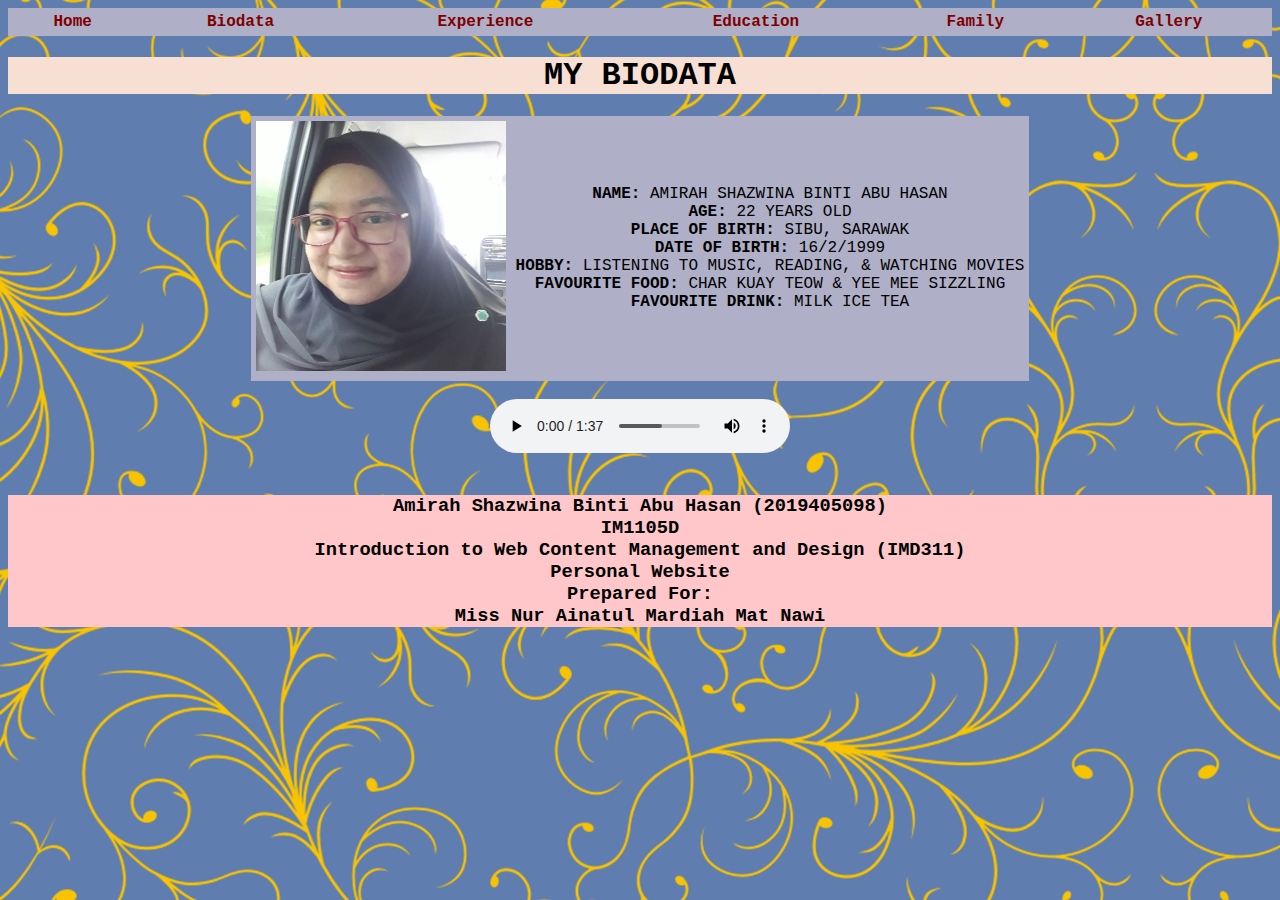
==== biodata.html @ e23d4354 "website" ====
<!DOCTYPE html>
<html>
<head>
	<meta charset="utf-8">
	<meta name="viewport" content="width=device-width, initial-scale=1">
	<title>Biodata</title>
	<link rel="stylesheet" type="text/css" href="css.css">
	<link rel="shortcut icon" href="IMAGE/photo_2022_01_11_03_27_30_oNC_icon.ico">
</head>
<body>
	<table style="width: 100%;">
		<tr>
			<td><a href="index.html" target="_self"><b>Home</b></a></td>
			<td><a href="biodata.html" target="_self"><b>Biodata</b></a></td>
			<td><a href="experience.html" target="_self"><b>Experience</b></a></td>
			<td><a href="education.html" target="_self"><b>Education</b></a></td>
			<td><a href="family.html" target="_self"><b>Family</b></a></td>
			<td><a href="gallery.html" target="_self"><b>Gallery</b></a></td>
		</tr>
	</table>
	<h1>MY BIODATA</h1>
	<table>
		<tr>
			<td><img src="IMAGE/XFFDFDG.jpg" width="250px" alt="My Picture"></td>
			<td><b>NAME:</b> AMIRAH SHAZWINA BINTI ABU HASAN
				<br><b>AGE:</b> 22 YEARS OLD
				<br><b>PLACE OF BIRTH:</b> SIBU, SARAWAK
				<br><b>DATE OF BIRTH:</b> 16/2/1999
				<br><b>HOBBY:</b> LISTENING TO MUSIC, READING, & WATCHING MOVIES
				<br><b>FAVOURITE FOOD:</b> CHAR KUAY TEOW & YEE MEE SIZZLING
				<br><b>FAVOURITE DRINK:</b> MILK ICE TEA</td>
		</tr>
		
	</table>
	<br>
<audio controls autoplay loop>
	<source src="IMAGE/Y2Mate.is - Aaron Kenny - English Country Garden [No Copyright Music]-mDcADD4oS5E-160k-1625688235427.mp3" type="audio/mpeg"></audio>
<br>
	<br>
	<h3>Amirah Shazwina Binti Abu Hasan (2019405098)
<br>IM1105D
<br>Introduction to Web Content Management and Design (IMD311) 
<br>Personal Website
<br>Prepared For:
<br>Miss Nur Ainatul Mardiah Mat Nawi
</h3>
</body>
</html>
---- css.css ----
body
{
	background-image: url(IMAGE/pngwing.com4.png);
	background-color: #5f7daf;
	font-family: Courier New;
	text-align: center;
}
table,td,tr
{
	padding: 5px;
	text-align: center;
	border: 1px solid;
	border-collapse: collapse;
	border-style: hidden;
	background-color: #afafc7;
	margin: auto;
}

h1
{
	font-family: Courier New;
	color: black;
	background-color:#F7DFD3 ;
	text-align: center;
}

h3
{
	background-color: #ffc7c9;

}

P
{
	font-family: Courier New;
	color: BLACK;
	background-color: #E2C3C8;
	line-height: 1.5;

}
a:link
{
	color: maroon;
	text-decoration: none;
}
a:hover
{
	background-color:#E2C3C8 ;
	text-decoration: none;
	color: maroon;
}
a:visited
{
	text-decoration: none;
	color: floralwhite;
}
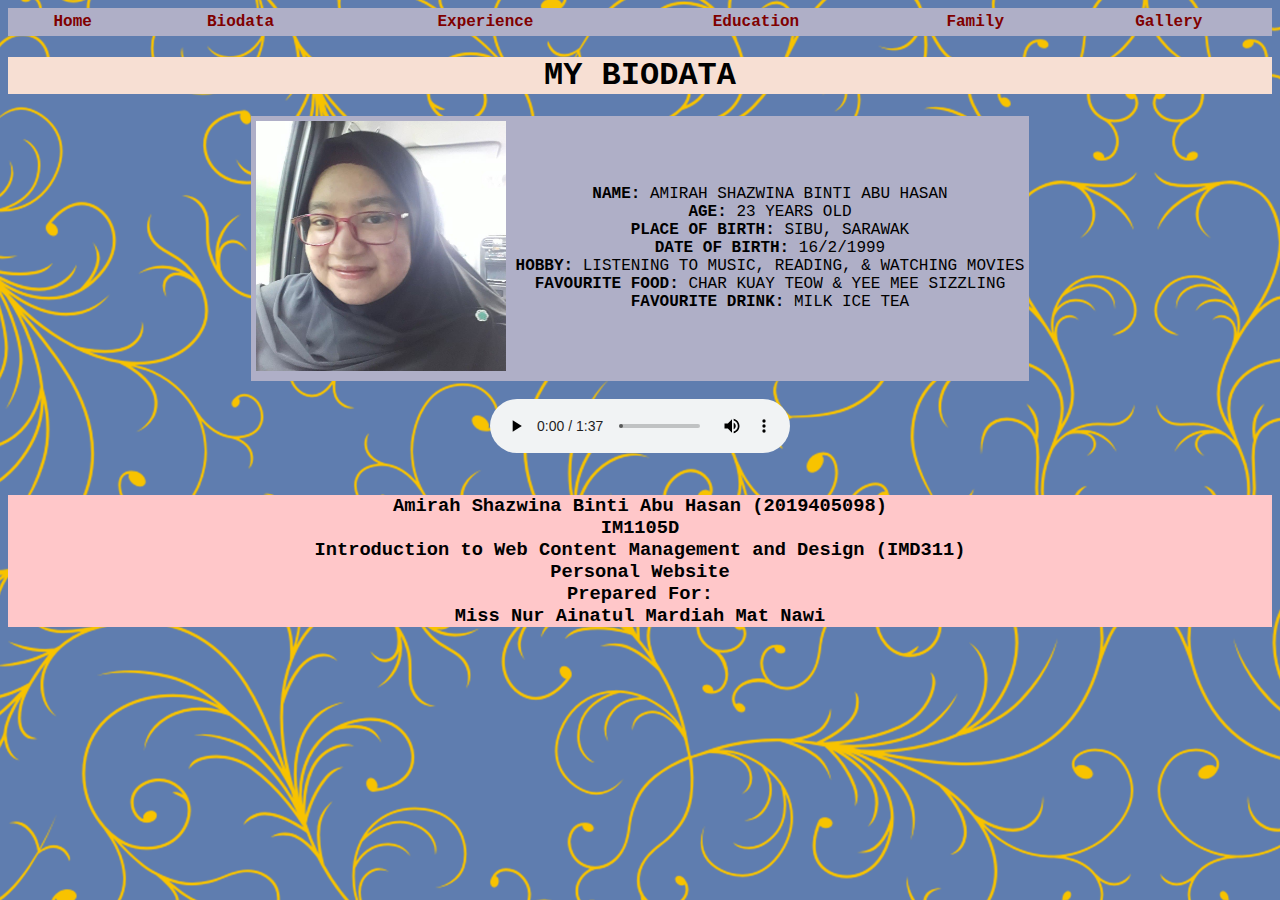
==== commit 109ee604: "Update biodata.html" ====
--- a/biodata.html
+++ b/biodata.html
@@ -23,7 +23,7 @@
 		<tr>
 			<td><img src="IMAGE/XFFDFDG.jpg" width="250px" alt="My Picture"></td>
 			<td><b>NAME:</b> AMIRAH SHAZWINA BINTI ABU HASAN
-				<br><b>AGE:</b> 22 YEARS OLD
+				<br><b>AGE:</b> 23 YEARS OLD
 				<br><b>PLACE OF BIRTH:</b> SIBU, SARAWAK
 				<br><b>DATE OF BIRTH:</b> 16/2/1999
 				<br><b>HOBBY:</b> LISTENING TO MUSIC, READING, & WATCHING MOVIES
@@ -45,4 +45,4 @@
 <br>Miss Nur Ainatul Mardiah Mat Nawi
 </h3>
 </body>
-</html>+</html>
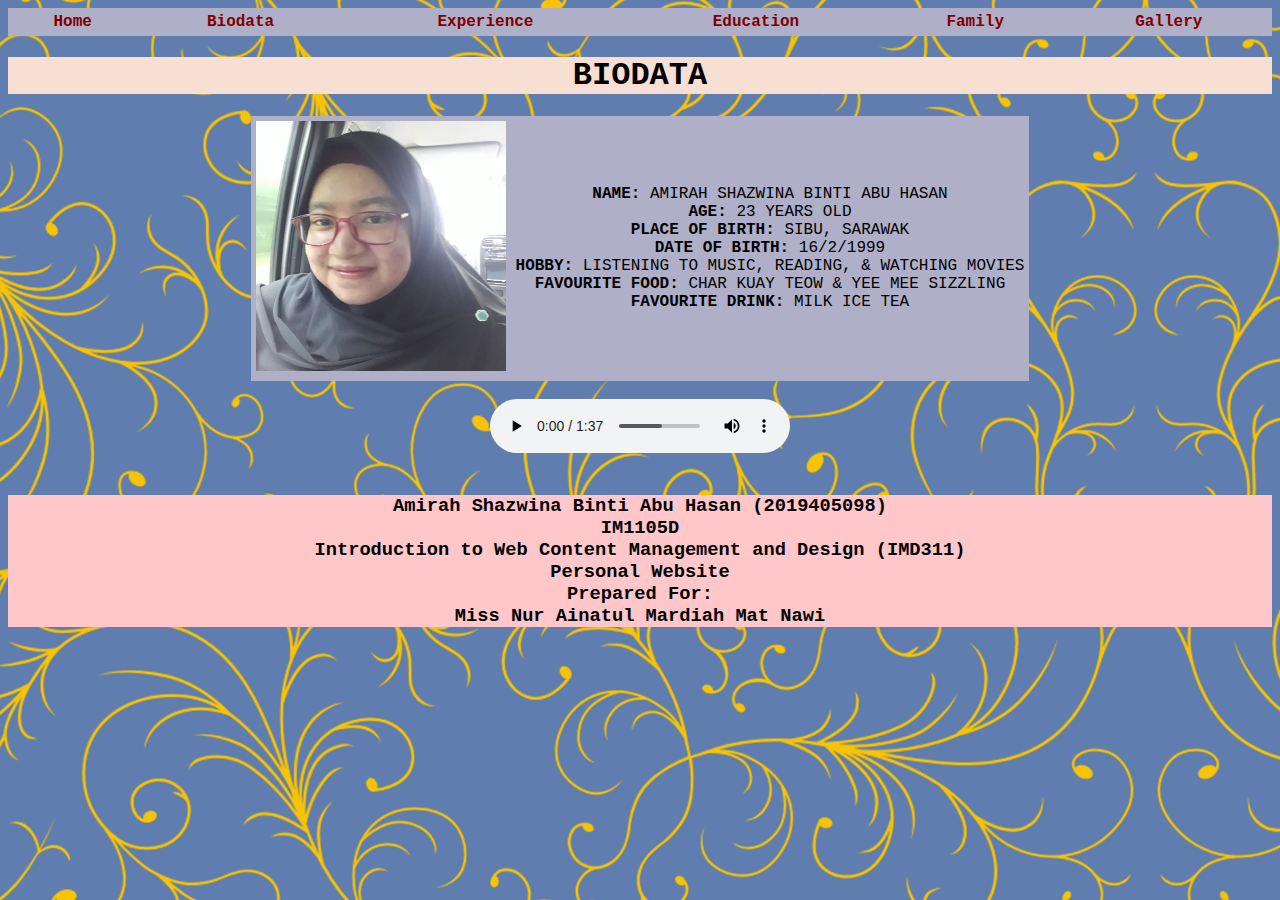
==== commit a9988c35: "Update biodata.html" ====
--- a/biodata.html
+++ b/biodata.html
@@ -18,7 +18,7 @@
 			<td><a href="gallery.html" target="_self"><b>Gallery</b></a></td>
 		</tr>
 	</table>
-	<h1>MY BIODATA</h1>
+	<h1>BIODATA</h1>
 	<table>
 		<tr>
 			<td><img src="IMAGE/XFFDFDG.jpg" width="250px" alt="My Picture"></td>
